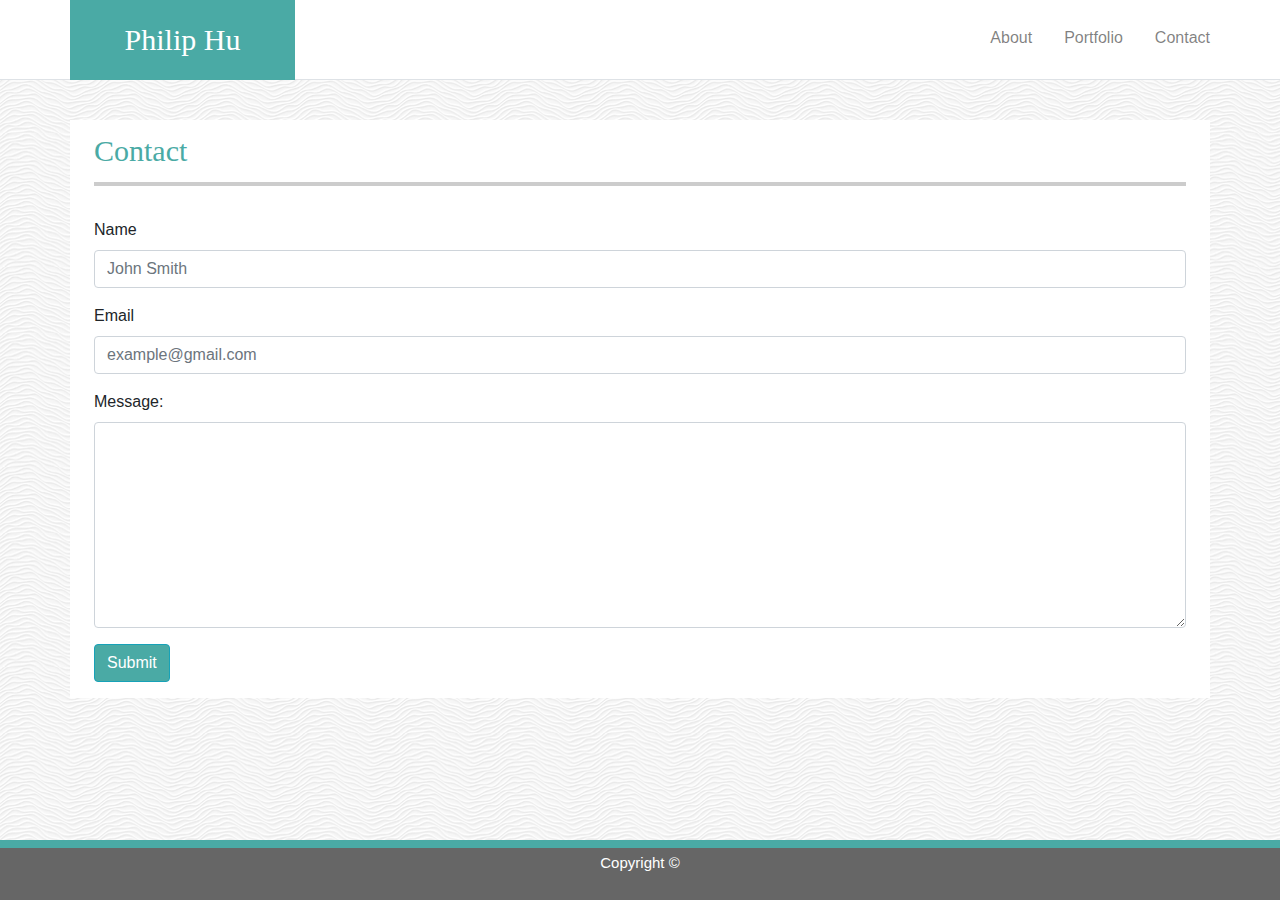
==== contact.html @ 313b9004 "updated portfolio" ====
<!DOCTYPE html>
<html lang="en">

<head>
    <meta charset="UTF-8">
    <meta name="viewport" content="width=device-width, initial-scale=1.0">
    <meta http-equiv="X-UA-Compatible" content="ie=edge">
    <link rel="stylesheet" href="https://stackpath.bootstrapcdn.com/bootstrap/4.3.1/css/bootstrap.min.css"
        integrity="sha384-ggOyR0iXCbMQv3Xipma34MD+dH/1fQ784/j6cY/iJTQUOhcWr7x9JvoRxT2MZw1T" crossorigin="anonymous">
    <link rel="stylesheet" type="text/css" href="assets/css/style.css">
    <title>Document</title>
</head>

<body style="background-image: url(assets/images/white-waves.png)">

    <!-- Header is common between index.html, portfolio.html and contact.html  -->

    <header class="border-bottom">
        <div class="container">
            <div class="row">
                <div class="col-md-3 px-0">
                    <h1>Philip Hu</h1>
                </div>
                <div class="col-md-9 px-0">
                    <nav class="navbar navbar-expand-lg navbar-light py-0 px-0">
                        <div class="collapse navbar-collapse" id="navbarNav">
                            <ul class="navbar-nav ml-auto">
                                <li class="nav-item ml-3">
                                    <a class="nav-link" href="index.html">About</a>
                                </li>
                                <li class="nav-item ml-3">
                                    <a class="nav-link" href="portfolio.html">Portfolio</a>
                                </li>
                                <li class="nav-item ml-3">
                                    <a class="nav-link pr-0" href="contact.html">Contact</a>
                                </li>
                            </ul>
                        </div>
                    </nav>
                </div>
            </div>
        </div>
    </header>

    <!-- Contact Me Section -->

    <div class="container px-4 my-4 bg-white">
        <div class="row">
            <div class="col-md-12 my-3">
                <h2>Contact</h2>
                <hr>
            </div>
        </div>

        <div class="row">
            <div class="col-md-12">
                <form class="mb-3">
                    <div class="form-group">
                        <label for="InputName">Name</label>
                        <input type="name" class="form-control" id="InputName" placeholder="John Smith">
                    </div>
                    <div class="form-group">
                        <label for="InputEmail">Email</label>
                        <input type="email" class="form-control" id="InputEmail" aria-describedby="emailHelp" placeholder="example@gmail.com">
                    </div>
                    <div class="form-group">
                        <label for="comment">Message:</label>
                        <textarea class="form-control" rows="8" id="comment"></textarea>
                    </div>
                    <button type="submit" class="btn btn-info" id="submit-btn">Submit</button>                  
                </form>
            </div>
        </div>

        <!-- Footer is common between index.html, portfolio.html and contact.html  -->

        <footer class="fixed-bottom text-center">
            <div class="container">
                <div class="row">
                    <div class="col-md-12">
                        <h3>Copyright &#169</h3>
                    </div>
                </div>
            </div>
        </footer>

</body>

</html>
---- assets/css/style.css ----
/* 
   Meyer Web reset stylesheet to reduce browser inconsistencies:
   http://meyerweb.com/eric/tools/css/reset/ 
   v2.0 | 20110126
   License: none (public domain)


html, body, div, span, applet, object, iframe,
h1, h2, h3, h4, h5, h6, p, blockquote, pre,
a, abbr, acronym, address, big, cite, code,
del, dfn, em, img, ins, kbd, q, s, samp,
small, strike, strong, sub, sup, tt, var,
b, u, i, center,
dl, dt, dd, ol, ul, li,
fieldset, form, label, legend,
table, caption, tbody, tfoot, thead, tr, th, td,
article, aside, canvas, details, embed, 
figure, figcaption, footer, header, hgroup, 
menu, nav, output, ruby, section, summary,
time, mark, audio, video {
	margin: 0;
	padding: 0;
	border: 0;
	font-size: 100%;
	font: inherit;
	vertical-align: baseline;
}
/* HTML5 display-role reset for older browsers 
article, aside, details, figcaption, figure, 
footer, header, hgroup, menu, nav, section {
	display: block;
}
body {
	line-height: 1;
}
ol, ul {
	list-style: none;
}
blockquote, q {
	quotes: none;
}
blockquote:before, blockquote:after,
q:before, q:after {
	content: '';
	content: none;
}
table {
	border-collapse: collapse;
	border-spacing: 0;
}


/* Start of Philip Hu's work 
body{
    background: url(../images/white-waves.png);
}
*/

header{
    font-family: Arial, "Helvetica Neue", Helvetica, sans-serif;
    background-color: #fff;
    height: 80px;
    padding: 0px;
    border-bottom: 2px solid #ccc;
    margin-bottom: 40px;
}
/*
.container{
    background-color: #fff;
    font-family: Georgia, Times, "Times New Roman", serif;
    width: 960px;
    margin-left: auto;
    margin-right: auto;
    padding: 0 10px 0 10px;
}

nav{
    float:right;
    margin: 0;
}

nav ul{
    margin: 0;
    padding: 0;
    list-style: none;
}
*/
nav li{
/*    display: inline-block;
    margin-left: 30px; */
    line-height:60px;
    font-family: Arial, "Helvetica Neue", Helvetica, sans-serif;
}


p{
    font-family: Arial, "Helvetica Neue", Helvetica, sans-serif;
    line-height: 2;
    margin-top: 0;
    color:#777777;
   
}

h1{
    font-family: Georgia, Times, "Times New Roman", serif;
    background-color: #4aaaa5;
    color: #fff;
    text-align: center;
    height: 80px;
    width: 225px;
    line-height:80px;
    float: left;
    font-size: 30px;
}

h2{
    font-family: Georgia, Times, "Times New Roman", serif;
    color: #4aaaa5;
    line-height: 30px;
    font-size: 30px;
}

h3{
    font-family: Arial, "Helvetica Neue", Helvetica, sans-serif;
    line-height: 2;
    margin-top: 0;
    color: white;
    font-size: 15px;
}
/*
 section in index.html 
#about-me{
    padding: 20px 20px 20px 20px;
    background-color: #ffffff;
    color:#777777;
    width: 920px;
    margin-left: auto;
    margin-right: auto;
    margin-bottom: 250px;
    margin-top: 0px;
    font-size: 20px;
}

 section in portfolio.html 
#portfolio{
    padding: 20px 20px 20px 20px;
    background-color: #ffffff;
    color: #777777;
    width: 920px;
    height: 600px;
    margin-left: auto;
    margin-right: auto;
    margin-bottom: 0px;
    margin-top: 0px;
}

 section in contact.html 
#contact{
    padding: 20px 20px 20px 20px;
    background-color: #ffffff;
    color: #777777;
    width: 920px;
    height: 600px;
    margin-left: auto;
    margin-right: auto;
    margin-top: 0px;
}
*/
/* for the image 1 in portfolio.html */
#pic-cont1{
    margin: 10px 0 0 0;
    width: 200px;
    height: 150px;
    float: left;
    background: url(../images/giphy_s.gif);
    background-size: cover;
    position: relative;
}

/* for the image 2 in portfolio.html */
#pic-cont2{
    margin: 10px 0 0 30px;
    width: 200px;
    height: 150px;
    float: left;
    background: url(../images/city-ph.jpg);
    background-size: cover;
    position: relative;
}

/* for the image 3 in portfolio.html */
#pic-cont3{
    margin: 30px 0 0 0;
    width: 200px;
    height: 150px;
    float: left;
    background: url(../images/food-ph.jpg);
    background-size: cover;
    position: relative;
}

/* for the image 4 in portfolio.html */
#pic-cont4{
    margin: 30px 0 0 30px;
    width: 200px;
    height: 150px;
    float: left;
    background: url(../images/person-ph.jpg);
    background-size: cover;
    position: relative;
}

/* for the image 5 in portfolio.html */
#pic-cont5{
    margin: 30px 0 30px 0;
    width: 200px;
    height: 150px;
    float: left;
    background: url(../images/bike-ph.jpg);
    background-size: cover;
    position: relative;
}

/* for all the image titles in portfolio.html */
.titles{
    position: absolute;
    bottom: 10px;
    margin: 0;
    font: 14px Sans-Serif;
    height: 35px;
    width: 100%;
    text-align: center;
    line-height: 35px;
    background-color: #4aaaa5;
    color: white;
}

/* narrow container to limit two images per row in portfolio.html 
#narrow{
    width: 440px;
}

/* don't change the color or underline visited links  */
a, a:visited {
    color: #777777;
    text-decoration:none;
}

#link-work, #link-work:visited {
    color:white;
    text-decoration:none;
}

/* only img is in index.html 
img{
    border-radius: 8px;
    max-width: 100%;
    height: 180px;
    float: left;
    margin: 0px 20px 10px 0px;
}
*/
/* footer is stuck to the bottom of page */
footer{
    text-align: center;
    border-top: 8px solid #4aaaa5;
    margin-left: auto;
    margin-right: auto; 
    background-color: #666;
    color: white;
    font-size: 12px;
    height: 60px;
    position: absolute;
    bottom: 0;
    width: 100%;
}


/* horizontal line, divider */
hr{
    border: 2px solid #ccc;
}

/*
#contact-form{
    margin-top: 20px;
    width: 100%;
    color: #fff;
    font-size: 12px;
}

input{
    width: 100%;
    height: 30px;
    margin-top: 5px;
    margin-bottom: 10px;
}

textarea{
    width: 100%;
    height: 300px;
}

.pic-container{
    position: relative;
    display: block;
}

.text-block{
    position: absolute;
    background-color: black;
    color: white;
    padding: 2x 0 2px 0;
    height: 40px;
} */

/* submit button in contact.html */
#submit-btn{
    color: white;
    background-color: #4aaaa5;
}
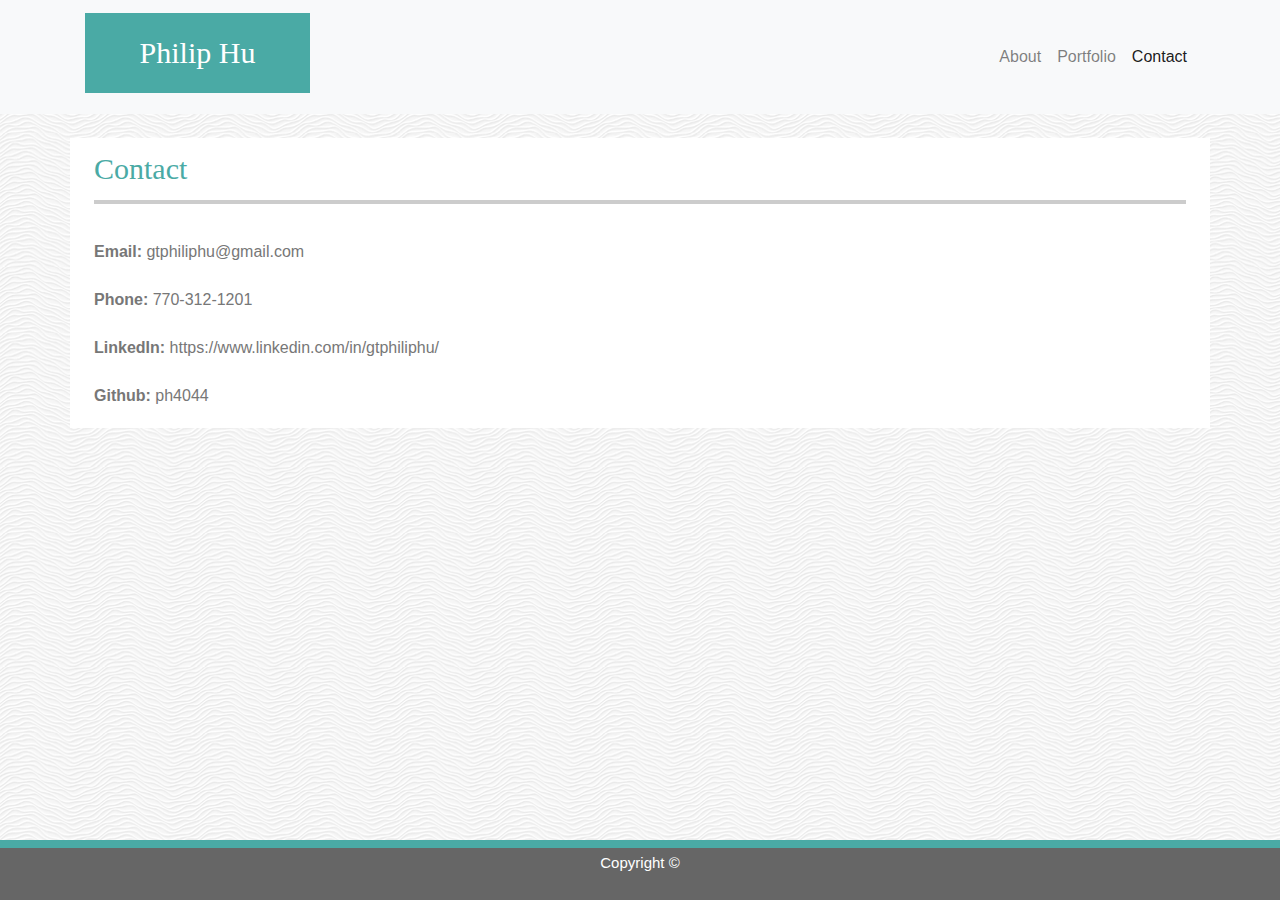
==== commit e4801dd2: "update to the nav sections, for mobility.  changed bitmap for LIRI in portfolio." ====
--- a/contact.html
+++ b/contact.html
@@ -5,6 +5,7 @@
     <meta charset="UTF-8">
     <meta name="viewport" content="width=device-width, initial-scale=1.0">
     <meta http-equiv="X-UA-Compatible" content="ie=edge">
+    <!-- Bootstrap CDN -->
     <link rel="stylesheet" href="https://stackpath.bootstrapcdn.com/bootstrap/4.3.1/css/bootstrap.min.css"
         integrity="sha384-ggOyR0iXCbMQv3Xipma34MD+dH/1fQ784/j6cY/iJTQUOhcWr7x9JvoRxT2MZw1T" crossorigin="anonymous">
     <link rel="stylesheet" type="text/css" href="assets/css/style.css">
@@ -15,33 +16,32 @@
 
     <!-- Header is common between index.html, portfolio.html and contact.html  -->
 
-    <header class="border-bottom">
+    <nav class="navbar navbar-expand-lg navbar-light bg-light">
         <div class="container">
-            <div class="row">
-                <div class="col-md-3 px-0">
-                    <h1>Philip Hu</h1>
-                </div>
-                <div class="col-md-9 px-0">
-                    <nav class="navbar navbar-expand-lg navbar-light py-0 px-0">
-                        <div class="collapse navbar-collapse" id="navbarNav">
-                            <ul class="navbar-nav ml-auto">
-                                <li class="nav-item ml-3">
-                                    <a class="nav-link" href="index.html">About</a>
-                                </li>
-                                <li class="nav-item ml-3">
-                                    <a class="nav-link" href="portfolio.html">Portfolio</a>
-                                </li>
-                                <li class="nav-item ml-3">
-                                    <a class="nav-link pr-0" href="contact.html">Contact</a>
-                                </li>
-                            </ul>
-                        </div>
-                    </nav>
-                </div>
+            <!-- Brand and toggle get grouped for better mobile display -->
+            <a class="navbar-brand" href="index.html" id="logo"><h1>Philip Hu</h1></a>
+            <button class="navbar-toggler" type="button" data-toggle="collapse" data-target="#navbarTogglerDemo01"
+                aria-controls="navbarTogglerDemo01" aria-expanded="false" aria-label="Toggle navigation">
+                <span class="navbar-toggler-icon"></span>
+            </button>
+            <!-- Collect the nav links, forms, and other content for toggling -->
+            <div class="collapse navbar-collapse" id="navbarTogglerDemo01">
+                <ul class="navbar-nav ml-auto mt-2 mt-lg-0">
+                    <li class="nav-item">
+                        <a class="nav-link" href="index.html">About</a>
+                    </li>
+                    <li class="nav-item">
+                        <a class="nav-link" href="portfolio.html">Portfolio</a>
+                    </li>
+                    <li class="nav-item active">
+                        <a class="nav-link" href="contact.html">Contact</a>
+                    </li>
+                </ul>
             </div>
+            <!-- /.navbar-collapse -->
         </div>
-    </header>
-
+        <!-- /.container -->
+    </nav>
     <!-- Contact Me Section -->
 
     <div class="container px-4 my-4 bg-white">
@@ -54,7 +54,16 @@
 
         <div class="row">
             <div class="col-md-12">
-                <form class="mb-3">
+
+                <p><strong>Email: </strong><a href="mailto:gtphiliphu@gmail.com">gtphiliphu@gmail.com</a></p>
+                <p><strong>Phone: </strong>770-312-1201</p>
+                <p><strong>LinkedIn: </strong><a href="https://www.linkedin.com/in/gtphiliphu/"  target="_blank">https://www.linkedin.com/in/gtphiliphu/</a></p>
+                <p><strong>Github: </strong><a href="https://github.com/ph4044"  target="_blank">ph4044</a></p>
+
+    
+
+
+                <!-- <form class="mb-3">
                     <div class="form-group">
                         <label for="InputName">Name</label>
                         <input type="name" class="form-control" id="InputName" placeholder="John Smith">
@@ -68,7 +77,7 @@
                         <textarea class="form-control" rows="8" id="comment"></textarea>
                     </div>
                     <button type="submit" class="btn btn-info" id="submit-btn">Submit</button>                  
-                </form>
+                </form> -->
             </div>
         </div>
 
--- a/assets/css/style.css
+++ b/assets/css/style.css
@@ -169,8 +169,8 @@
 /* for the image 1 in portfolio.html */
 #pic-cont1{
     margin: 10px 0 0 0;
-    width: 200px;
-    height: 150px;
+    width: 300px;
+    height: 225px;
     float: left;
     background: url(../images/giphy_s.gif);
     background-size: cover;
@@ -180,10 +180,10 @@
 /* for the image 2 in portfolio.html */
 #pic-cont2{
     margin: 10px 0 0 30px;
-    width: 200px;
-    height: 150px;
-    float: left;
-    background: url(../images/city-ph.jpg);
+    width: 300px;
+    height: 225px;
+    float: left;
+    background: url(../images/train-tracks.PNG);
     background-size: cover;
     position: relative;
 }
@@ -191,10 +191,10 @@
 /* for the image 3 in portfolio.html */
 #pic-cont3{
     margin: 30px 0 0 0;
-    width: 200px;
-    height: 150px;
-    float: left;
-    background: url(../images/food-ph.jpg);
+    width: 300px;
+    height: 225px;
+    float: left;
+    background: url(../images/retirement.PNG);
     background-size: cover;
     position: relative;
 }
@@ -202,10 +202,10 @@
 /* for the image 4 in portfolio.html */
 #pic-cont4{
     margin: 30px 0 0 30px;
-    width: 200px;
-    height: 150px;
-    float: left;
-    background: url(../images/person-ph.jpg);
+    width: 300px;
+    height: 225px;
+    float: left;
+    background: url(../images/rock-n-roll-monkey-681546-unsplash.jpg);
     background-size: cover;
     position: relative;
 }
@@ -226,11 +226,12 @@
     position: absolute;
     bottom: 10px;
     margin: 0;
-    font: 14px Sans-Serif;
-    height: 35px;
+    padding-top: 5px;
+    font: 18px Sans-Serif;
+    height: 50px;
     width: 100%;
     text-align: center;
-    line-height: 35px;
+    line-height: 20px;
     background-color: #4aaaa5;
     color: white;
 }
@@ -249,6 +250,13 @@
 #link-work, #link-work:visited {
     color:white;
     text-decoration:none;
+}
+
+
+#repo-link {
+    color: grey;
+    text-decoration:none;
+    font-size: 12px;
 }
 
 /* only img is in index.html 
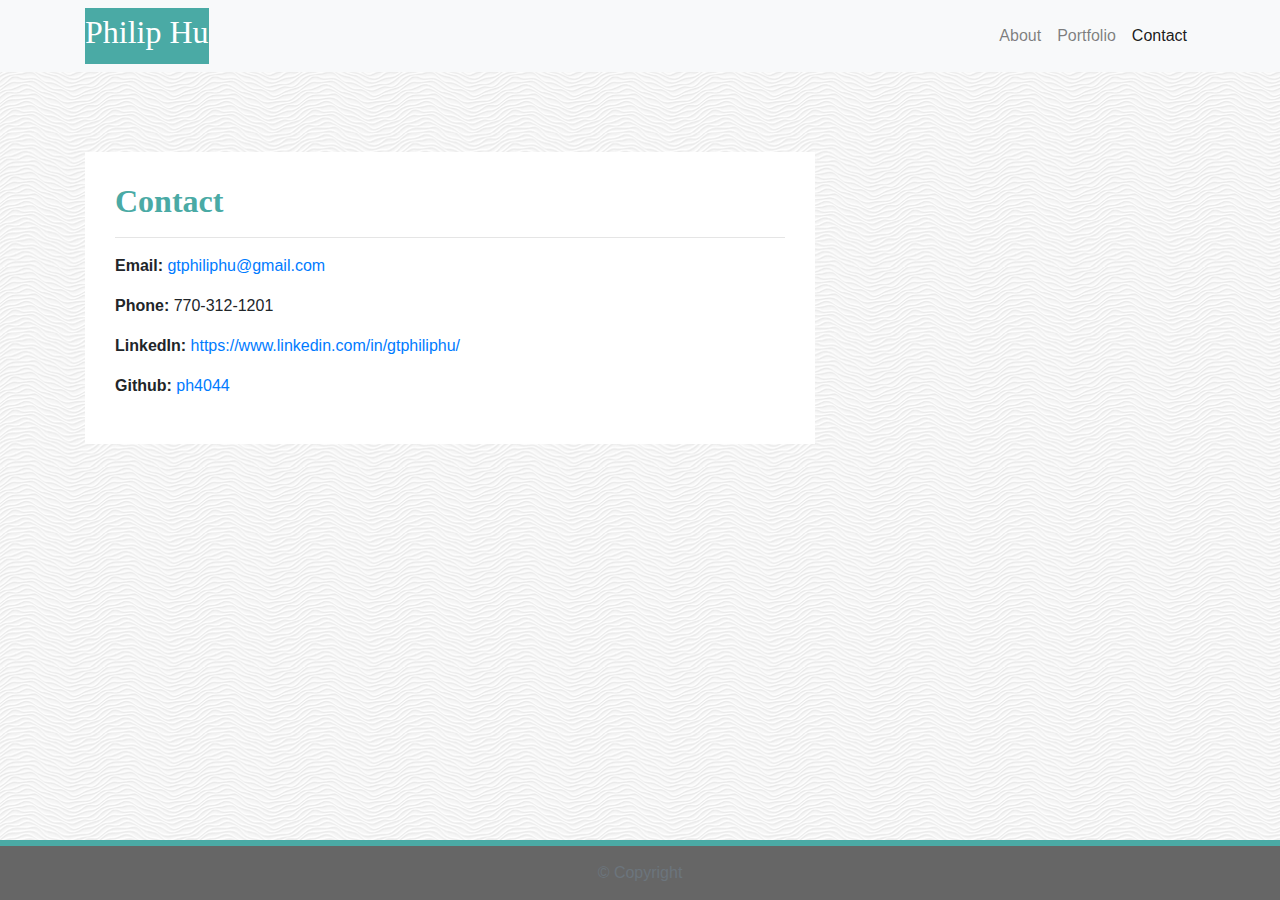
==== commit ae75dfa2: "added bamazoncustomer" ====
--- a/contact.html
+++ b/contact.html
@@ -1,14 +1,23 @@
 <!DOCTYPE html>
-<html lang="en">
+<html lang="en-us">
 
 <head>
     <meta charset="UTF-8">
     <meta name="viewport" content="width=device-width, initial-scale=1.0">
     <meta http-equiv="X-UA-Compatible" content="ie=edge">
+
+    <!-- Reset CSS stylesheet -->
+    <!-- <link rel="stylesheet" type="text/css" href="assets/css/reset.css"> -->
+
     <!-- Bootstrap CDN -->
     <link rel="stylesheet" href="https://stackpath.bootstrapcdn.com/bootstrap/4.3.1/css/bootstrap.min.css"
         integrity="sha384-ggOyR0iXCbMQv3Xipma34MD+dH/1fQ784/j6cY/iJTQUOhcWr7x9JvoRxT2MZw1T" crossorigin="anonymous">
-    <link rel="stylesheet" type="text/css" href="assets/css/style.css">
+
+    <!-- Custom stylesheet -->
+    <link rel="stylesheet" type="text/css" href="assets/css/style.css" media="screen">
+
+      <!-- jQuery CDN -->
+  <script type="text/javascript" src="https://cdnjs.cloudflare.com/ajax/libs/jquery/3.2.1/jquery.min.js"></script>
     <title>Document</title>
 </head>
 
@@ -19,7 +28,8 @@
     <nav class="navbar navbar-expand-lg navbar-light bg-light">
         <div class="container">
             <!-- Brand and toggle get grouped for better mobile display -->
-            <a class="navbar-brand" href="index.html" id="logo"><h1>Philip Hu</h1></a>
+            <a class="navbar-brand" href="index.html" id="logo"><h2>Philip Hu</h2></a>
+
             <button class="navbar-toggler" type="button" data-toggle="collapse" data-target="#navbarTogglerDemo01"
                 aria-controls="navbarTogglerDemo01" aria-expanded="false" aria-label="Toggle navigation">
                 <span class="navbar-toggler-icon"></span>
@@ -44,54 +54,37 @@
     </nav>
     <!-- Contact Me Section -->
 
-    <div class="container px-4 my-4 bg-white">
-        <div class="row">
-            <div class="col-md-12 my-3">
-                <h2>Contact</h2>
-                <hr>
-            </div>
-        </div>
 
-        <div class="row">
-            <div class="col-md-12">
-
-                <p><strong>Email: </strong><a href="mailto:gtphiliphu@gmail.com">gtphiliphu@gmail.com</a></p>
-                <p><strong>Phone: </strong>770-312-1201</p>
-                <p><strong>LinkedIn: </strong><a href="https://www.linkedin.com/in/gtphiliphu/"  target="_blank">https://www.linkedin.com/in/gtphiliphu/</a></p>
-                <p><strong>Github: </strong><a href="https://github.com/ph4044"  target="_blank">ph4044</a></p>
-
-    
-
-
-                <!-- <form class="mb-3">
-                    <div class="form-group">
-                        <label for="InputName">Name</label>
-                        <input type="name" class="form-control" id="InputName" placeholder="John Smith">
-                    </div>
-                    <div class="form-group">
-                        <label for="InputEmail">Email</label>
-                        <input type="email" class="form-control" id="InputEmail" aria-describedby="emailHelp" placeholder="example@gmail.com">
-                    </div>
-                    <div class="form-group">
-                        <label for="comment">Message:</label>
-                        <textarea class="form-control" rows="8" id="comment"></textarea>
-                    </div>
-                    <button type="submit" class="btn btn-info" id="submit-btn">Submit</button>                  
-                </form> -->
-            </div>
-        </div>
+        <main class="container">
+            <section class="row">
+                <div class="col-md-8">
+                    <article class="block">
+                        <h2 class="block-header">Contact</h2>
+                        <hr>
+                            <p><strong>Email: </strong><a href="mailto:gtphiliphu@gmail.com">gtphiliphu@gmail.com</a></p>
+                            <p><strong>Phone: </strong>770-312-1201</p>
+                            <p><strong>LinkedIn: </strong><a href="https://www.linkedin.com/in/gtphiliphu/"  target="_blank">https://www.linkedin.com/in/gtphiliphu/</a></p>
+                            <p><strong>Github: </strong><a href="https://github.com/ph4044"  target="_blank">ph4044</a></p>
+            
+                    </article>
+                </div>
+            </section>
+        </main>
 
         <!-- Footer is common between index.html, portfolio.html and contact.html  -->
-
-        <footer class="fixed-bottom text-center">
-            <div class="container">
-                <div class="row">
-                    <div class="col-md-12">
-                        <h3>Copyright &#169</h3>
-                    </div>
-                </div>
-            </div>
-        </footer>
+        <footer class="footer">
+            <div class="two-toned-footer-color"></div>
+            <p class="text-muted text-muted-footer text-center">
+              &copy; Copyright
+            </p>
+          </footer>
+          <!-- End of footer -->
+        
+          <!-- jQuery CDN -->
+          <script type="text/javascript" src="https://cdnjs.cloudflare.com/ajax/libs/jquery/3.2.1/jquery.min.js"></script>
+        
+          <!-- Bootstrap CDN -->
+          <script src="https://maxcdn.bootstrapcdn.com/bootstrap/4.0.0/js/bootstrap.min.js"></script>
 
 </body>
 
--- a/assets/css/style.css
+++ b/assets/css/style.css
@@ -1,62 +1,4 @@
-/* 
-   Meyer Web reset stylesheet to reduce browser inconsistencies:
-   http://meyerweb.com/eric/tools/css/reset/ 
-   v2.0 | 20110126
-   License: none (public domain)
-
-
-html, body, div, span, applet, object, iframe,
-h1, h2, h3, h4, h5, h6, p, blockquote, pre,
-a, abbr, acronym, address, big, cite, code,
-del, dfn, em, img, ins, kbd, q, s, samp,
-small, strike, strong, sub, sup, tt, var,
-b, u, i, center,
-dl, dt, dd, ol, ul, li,
-fieldset, form, label, legend,
-table, caption, tbody, tfoot, thead, tr, th, td,
-article, aside, canvas, details, embed, 
-figure, figcaption, footer, header, hgroup, 
-menu, nav, output, ruby, section, summary,
-time, mark, audio, video {
-	margin: 0;
-	padding: 0;
-	border: 0;
-	font-size: 100%;
-	font: inherit;
-	vertical-align: baseline;
-}
-/* HTML5 display-role reset for older browsers 
-article, aside, details, figcaption, figure, 
-footer, header, hgroup, menu, nav, section {
-	display: block;
-}
-body {
-	line-height: 1;
-}
-ol, ul {
-	list-style: none;
-}
-blockquote, q {
-	quotes: none;
-}
-blockquote:before, blockquote:after,
-q:before, q:after {
-	content: '';
-	content: none;
-}
-table {
-	border-collapse: collapse;
-	border-spacing: 0;
-}
-
-
-/* Start of Philip Hu's work 
-body{
-    background: url(../images/white-waves.png);
-}
-*/
-
-header{
+/* header{
     font-family: Arial, "Helvetica Neue", Helvetica, sans-serif;
     background-color: #fff;
     height: 80px;
@@ -85,13 +27,13 @@
     list-style: none;
 }
 */
-nav li{
+/* nav li{ */
 /*    display: inline-block;
     margin-left: 30px; */
-    line-height:60px;
+    /* line-height:60px;
     font-family: Arial, "Helvetica Neue", Helvetica, sans-serif;
-}
-
+} */
+/* 
 
 p{
     font-family: Arial, "Helvetica Neue", Helvetica, sans-serif;
@@ -126,7 +68,7 @@
     margin-top: 0;
     color: white;
     font-size: 15px;
-}
+} */
 /*
  section in index.html 
 #about-me{
@@ -213,10 +155,10 @@
 /* for the image 5 in portfolio.html */
 #pic-cont5{
     margin: 30px 0 30px 0;
-    width: 200px;
-    height: 150px;
-    float: left;
-    background: url(../images/bike-ph.jpg);
+    width: 300px;
+    height: 225px;
+    float: left;
+    background: url(../images/bamazon.PNG);
     background-size: cover;
     position: relative;
 }
@@ -242,7 +184,7 @@
 }
 
 /* don't change the color or underline visited links  */
-a, a:visited {
+/* a, a:visited {
     color: #777777;
     text-decoration:none;
 }
@@ -257,7 +199,7 @@
     color: grey;
     text-decoration:none;
     font-size: 12px;
-}
+} */
 
 /* only img is in index.html 
 img{
@@ -268,7 +210,7 @@
     margin: 0px 20px 10px 0px;
 }
 */
-/* footer is stuck to the bottom of page */
+/* footer is stuck to the bottom of page
 footer{
     text-align: center;
     border-top: 8px solid #4aaaa5;
@@ -285,9 +227,9 @@
 
 
 /* horizontal line, divider */
-hr{
+/* hr{
     border: 2px solid #ccc;
-}
+} */
 
 /*
 #contact-form{
@@ -323,7 +265,192 @@
 } */
 
 /* submit button in contact.html */
-#submit-btn{
+/* #submit-btn{
     color: white;
+    background-color: #4aaaa5; */ 
+/* } */
+/* --- STYLES FOR ALL PAGES --- */
+body {
+    /* Typography */
+    font-family: Arial, "Helvetica Neue", Helvetica, sans-serif;
+  
+    /* Visual */
+    background-image: url("../imgs/ignasi_pattern_s.png");
+  }
+  
+  html {
+    /* Positioning */
+    position: relative;
+  
+    /* Box-model */
+    min-height: 100%;
+  }
+  
+  /* add space for fixed nav */
+  main {
+    margin: 80px 0;
+  }
+  
+  /* create styles for use for all white main boxes */
+  .block {
+    background-color: #fff;
+  
+    padding: 30px;
+    margin-bottom: 30px;
+  }
+  
+  .block-header {
+    /* Typography */
+    color: #4aaaa5;
+    font-family: Georgia, Times, "Times New Roman", serif;
+    font-weight: bold;
+  }
+  
+  /* NAV START */
+  #logo {
+    font-family: Georgia, Times, "Times New Roman", serif;
+  
+    /* Typography */
+    font-size: 24px;
+    font-weight: bold;
+    color: #fff;
+  
+    /* Visual */
+    background: #4aaaa5;
+  }
+  
+  /* override bootstrap hover color and border */
+  .navbar-default .navbar-nav > li > a:hover {
+    color: #4aaaa5;
+  }
+  
+  .navbar {
+    background: white;
+    border: none;
+  }
+  
+  /* media query for nav background color change */
+  @media only screen and (max-width: 767px) {
+    .navbar-header {
+      background-color: #4aaaa5;
+    }
+  }
+  /* END NAV */
+  
+  
+  /* CONNECT W/ ME CSS */
+  .connect-header {
+    /* Typography */
+    font-size: 25px;
+  }
+  
+  .connect-photo {
+    /* Box-model */
+    width: 55px;
+    height: 55px;
+  }
+  
+  #images {
+    /* Box-model */
+    padding-top: 15px;
+  
+    /* Typography */
+    text-align: center;
+  }
+  /* END CONNECT W/ ME */
+  
+  
+  /* BEGIN FOOTER */
+  .footer {
+    /* Positioning */
+    position: absolute;
+    bottom: 0;
+  
+    /* Box-model */
+    width: 100%;
+    height: 60px;
+  
+    /* Visual */
+    background-color: #666;
+  }
+  
+  .text-muted-footer {
+    /* Box-model */
+    margin-top: 15px;
+  
+    /* Typography */
+    color: #fff;
+  }
+  
+  .two-toned-footer-color {
+    /* Box-model */
+    height: 6px;
+    padding-top: 3px;
+  
+    /* Visual */
     background-color: #4aaaa5;
-}+  }
+  /* END FOOTER */
+  /* --- END STYLES FOR ALL PAGES --- */
+  
+  /* --- PAGE-SPECIFIC STYLES --- */
+  /* ABOUT-ME PAGE */
+  .about-me-header {
+    /* Positioning */
+    margin-bottom: 33px;
+    font-family: Georgia, Times, "Times New Roman", serif;
+  
+    /* Typography */
+    font-size: 32px;
+    font-weight: bold;
+    color: #4aaaa5;
+  }
+  
+  #about-image {
+    /* Positioning */
+    float: left;
+  
+    /* Box-model */
+    width: 200px;
+    margin: 0 20px 10px 0;
+  }
+  /* END ABOUT-ME PAGE */
+  
+  
+  /* PORTFOLIO PAGE */
+  .port-image {
+    margin: 20px auto;
+  }
+  /* END PORTFOLIO PAGE */
+  
+  
+  /* CONTACT FORM PAGE  */
+  .form-control {
+    /* give input boxes right angles */
+    border-radius: 0;
+  
+    /* keep from horizontally resizing text area */
+    min-width: 100%;
+    max-width: 100%;
+  }
+  
+  .submit-btn {
+    /* Box-model */
+    padding: 15px 30px;
+    font-size: 16px;
+    font-weight: lighter;
+  
+    /* Typography */
+    color: #fff;
+  
+    /* Visual */
+    background-color: #4aaaa5;
+    border: 0;
+  }
+  
+  .submit-btn:hover {
+    opacity: .7;
+  }
+  
+  /* END CONTACT FORM PAGE */
+  